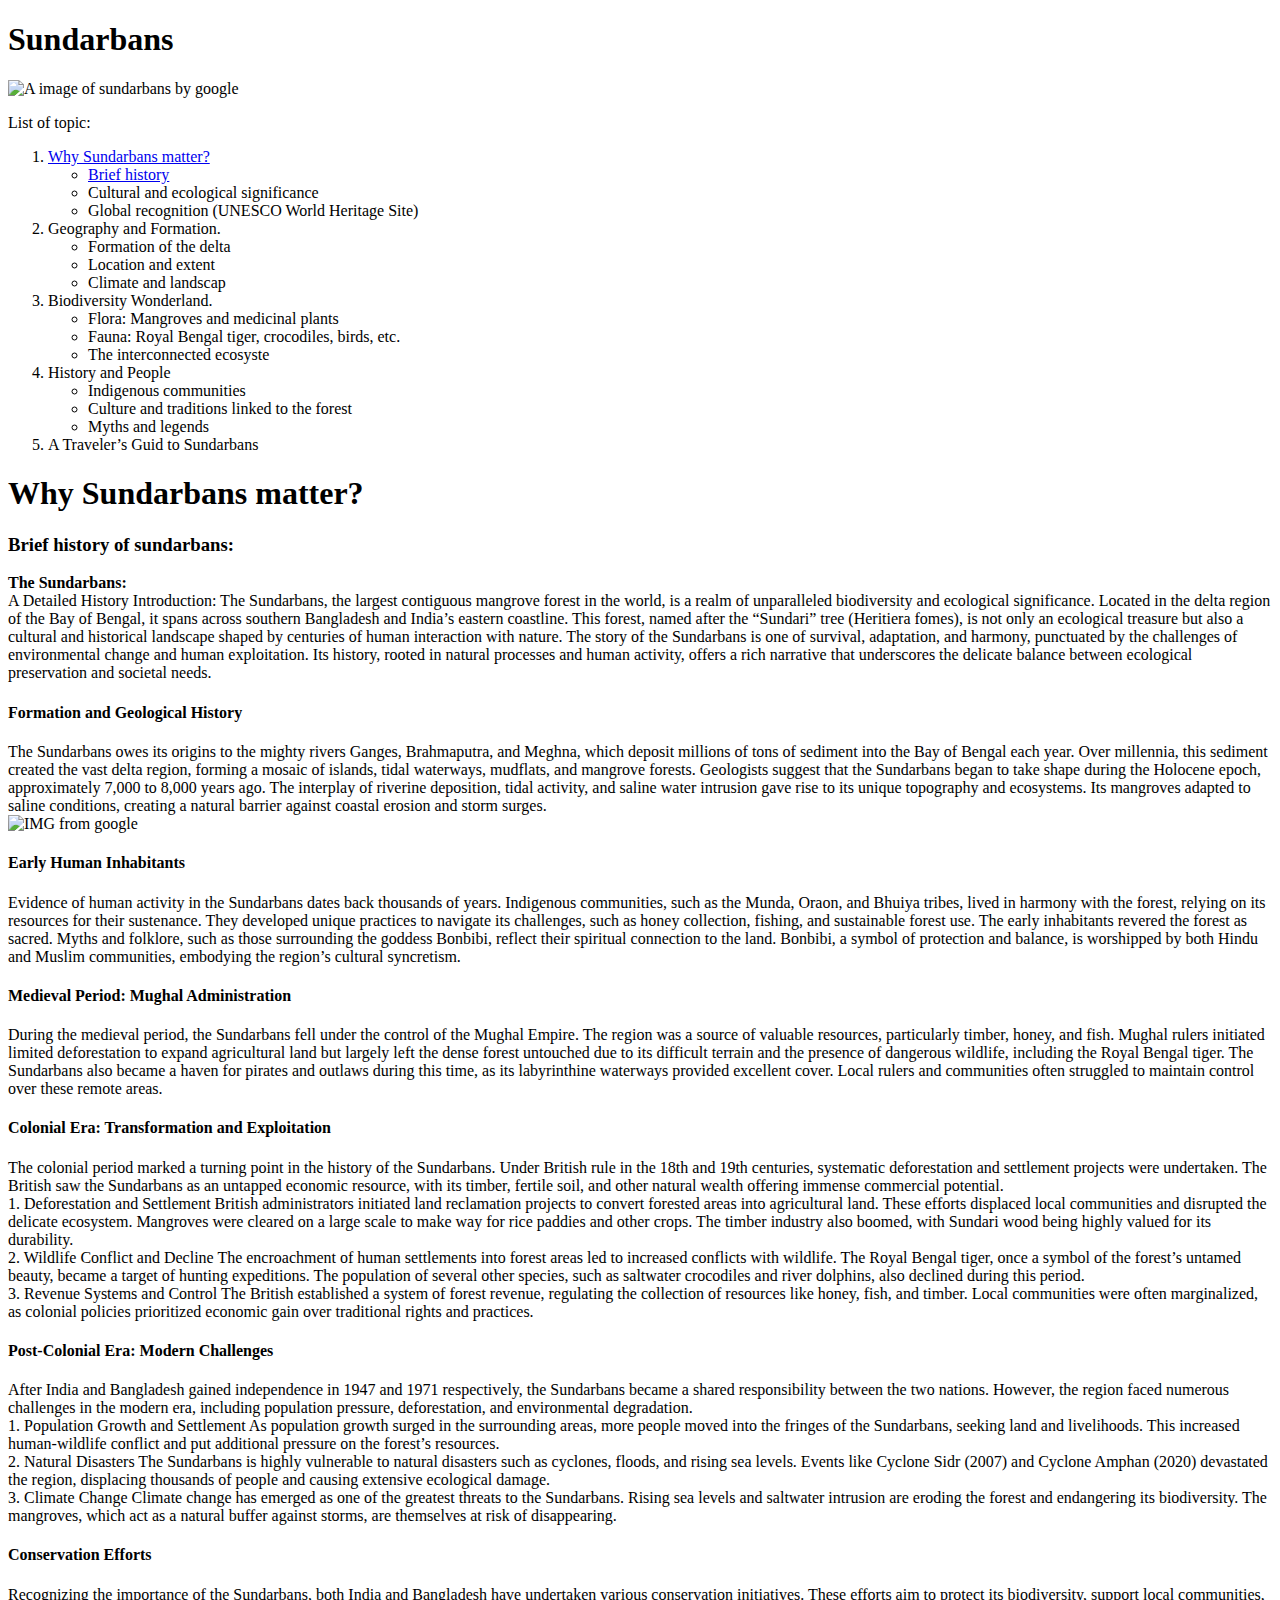
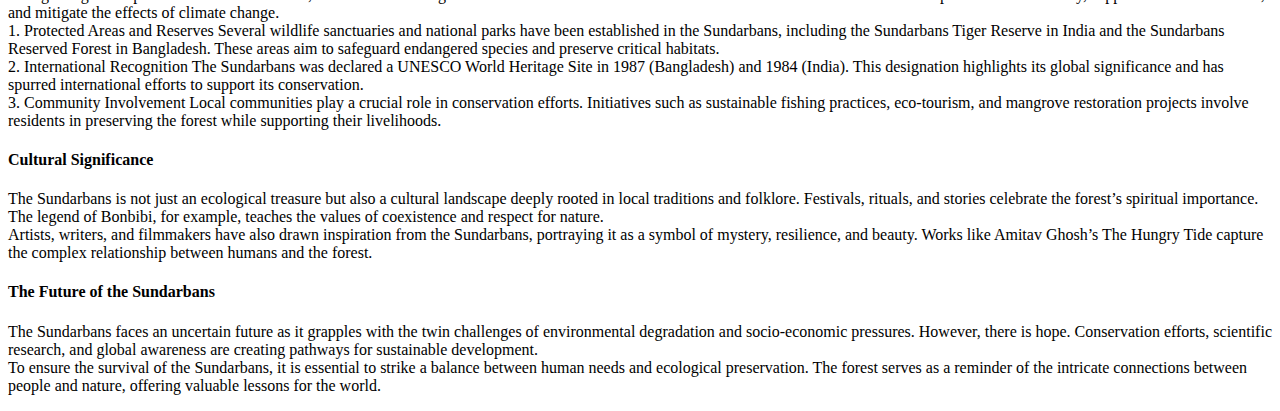
==== index.html @ adf108e5 "index.html" ====
<!DOCTYPE html>
<html>
    <head>
        <title>Sundarbans</title>
        <meta name="Sudarshan's Website" content="About Sundarbans">
        <link rel="stylesheet" href="style.css">
        <script>src="script.js"</script>
    </head>
    <body id="body">
        <header id="header"><h1 id="h">Sundarbans</h1></header>
        <article>
            <img id="img122"src="https://i.ibb.co.com/4mbQgJF/IMG-0339.jpg" alt="A image of sundarbans by google">
            <p id="p1">
                List of topic:
            </p>
           <nav>
               <ol>
                   <li id="list1">
                    <a href="#heading1" >  Why Sundarbans matter?</a>
                   </li>
                   <ul id="ul">
                       <li><a href="#hforp1">Brief history</a></li>
                       <li>
                           	Cultural and ecological significance
                       </li>
                       <li>
            	Global recognition (UNESCO World Heritage Site)
                       </li>
                   </ul>
                <li id="list2"> 
                    Geography and Formation.
                </li>
                   <ul id="ul1">
                       <li>Formation of the delta
                       </li>
                       <li>
                       	Location and extent
                       	</li>
                       <li>
                           	Climate and landscap
                       </li>
                   </ul>
                   <li id="list3">
                       Biodiversity Wonderland.
                   </li>
                   <ul id="ul2">
                       <li>
                           Flora: Mangroves and medicinal plants
                       </li>
                       <li>
                        Fauna: Royal Bengal tiger, crocodiles, birds, etc.
                       </li>
                       <li>
                           The interconnected ecosyste
                       </li>
                   </ul>
                   <li id="list4">
                       History and People
                   </li>
                   <ul id="ul3">
                       <li>
                           Indigenous communities
                       </li>
                       <li>
                    Culture and traditions linked to the forest
                       </li>
                       <li>
                           	Myths and legends
                       </li>
                   </ul>
                   <li id="list5">
                       A Traveler’s Guid to Sundarbans
                   </li>
            </ol>
           </nav>
            <h1 id ="heading1">Why Sundarbans matter?</h1>
            <h3 id="hforp1">Brief history of sundarbans:</h3>
            <p id="brief"> <strong style="color:black">The Sundarbans:</strong><br> A Detailed History

            Introduction:

            The Sundarbans, the largest contiguous mangrove forest in the world, is a realm of unparalleled biodiversity and ecological significance. Located in the delta region of the Bay of Bengal, it spans across southern Bangladesh and India’s eastern coastline. This forest, named after the “Sundari” tree (Heritiera fomes), is not only an ecological treasure but also a cultural and historical landscape shaped by centuries of human interaction with nature.

            The story of the Sundarbans is one of survival, adaptation, and harmony, punctuated by the challenges of environmental change and human exploitation. Its history, rooted in natural processes and human activity, offers a rich narrative that underscores the delicate balance between ecological preservation and societal needs.<br>

           <h4> Formation and Geological History<br></h4>

            The Sundarbans owes its origins to the mighty rivers Ganges, Brahmaputra, and Meghna, which deposit millions of tons of sediment into the Bay of Bengal each year. Over millennia, this sediment created the vast delta region, forming a mosaic of islands, tidal waterways, mudflats, and mangrove forests.

            Geologists suggest that the Sundarbans began to take shape during the Holocene epoch, approximately 7,000 to 8,000 years ago. The interplay of riverine deposition, tidal activity, and saline water intrusion gave rise to its unique topography and ecosystems. Its mangroves adapted to saline conditions, creating a natural barrier against coastal erosion and storm surges.<br>
                <img id="img100"src="https://i.ibb.co.com/VC9P7px/IMG-0341.png" alt="IMG from google">

          <h4>Early Human Inhabitants<br></h4>

            Evidence of human activity in the Sundarbans dates back thousands of years. Indigenous communities, such as the Munda, Oraon, and Bhuiya tribes, lived in harmony with the forest, relying on its resources for their sustenance. They developed unique practices to navigate its challenges, such as honey collection, fishing, and sustainable forest use.

            The early inhabitants revered the forest as sacred. Myths and folklore, such as those surrounding the goddess Bonbibi, reflect their spiritual connection to the land. Bonbibi, a symbol of protection and balance, is worshipped by both Hindu and Muslim communities, embodying the region’s cultural syncretism.<br>

       <h4>   Medieval Period: Mughal Administration<br></h4>

            During the medieval period, the Sundarbans fell under the control of the Mughal Empire. The region was a source of valuable resources, particularly timber, honey, and fish. Mughal rulers initiated limited deforestation to expand agricultural land but largely left the dense forest untouched due to its difficult terrain and the presence of dangerous wildlife, including the Royal Bengal tiger.

            The Sundarbans also became a haven for pirates and outlaws during this time, as its labyrinthine waterways provided excellent cover. Local rulers and communities often struggled to maintain control over these remote areas.<br>

          <h4>Colonial Era: Transformation and Exploitation<br></h4>

            The colonial period marked a turning point in the history of the Sundarbans. Under British rule in the 18th and 19th centuries, systematic deforestation and settlement projects were undertaken. The British saw the Sundarbans as an untapped economic resource, with its timber, fertile soil, and other natural wealth offering immense commercial potential.<br>
                1.	Deforestation and Settlement
            British administrators initiated land reclamation projects to convert forested areas into agricultural land. These efforts displaced local communities and disrupted the delicate ecosystem. Mangroves were cleared on a large scale to make way for rice paddies and other crops. The timber industry also boomed, with Sundari wood being highly valued for its durability.<br>
                2.	Wildlife Conflict and Decline
            The encroachment of human settlements into forest areas led to increased conflicts with wildlife. The Royal Bengal tiger, once a symbol of the forest’s untamed beauty, became a target of hunting expeditions. The population of several other species, such as saltwater crocodiles and river dolphins, also declined during this period.<br>
                3.	Revenue Systems and Control
            The British established a system of forest revenue, regulating the collection of resources like honey, fish, and timber. Local communities were often marginalized, as colonial policies prioritized economic gain over traditional rights and practices.<br>

         <h4>  Post-Colonial Era: Modern Challenges<br></h4>

            After India and Bangladesh gained independence in 1947 and 1971 respectively, the Sundarbans became a shared responsibility between the two nations. However, the region faced numerous challenges in the modern era, including population pressure, deforestation, and environmental degradation.<br>
                1.	Population Growth and Settlement
            As population growth surged in the surrounding areas, more people moved into the fringes of the Sundarbans, seeking land and livelihoods. This increased human-wildlife conflict and put additional pressure on the forest’s resources.<br>
                2.	Natural Disasters
            The Sundarbans is highly vulnerable to natural disasters such as cyclones, floods, and rising sea levels. Events like Cyclone Sidr (2007) and Cyclone Amphan (2020) devastated the region, displacing thousands of people and causing extensive ecological damage.<br>
                3.	Climate Change
            Climate change has emerged as one of the greatest threats to the Sundarbans. Rising sea levels and saltwater intrusion are eroding the forest and endangering its biodiversity. The mangroves, which act as a natural buffer against storms, are themselves at risk of disappearing.<br>

          <h4>  Conservation Efforts<br></h4>

            Recognizing the importance of the Sundarbans, both India and Bangladesh have undertaken various conservation initiatives. These efforts aim to protect its biodiversity, support local communities, and mitigate the effects of climate change.<br>
                1.	Protected Areas and Reserves
            Several wildlife sanctuaries and national parks have been established in the Sundarbans, including the Sundarbans Tiger Reserve in India and the Sundarbans Reserved Forest in Bangladesh. These areas aim to safeguard endangered species and preserve critical habitats.<br>
                2.	International Recognition
            The Sundarbans was declared a UNESCO World Heritage Site in 1987 (Bangladesh) and 1984 (India). This designation highlights its global significance and has spurred international efforts to support its conservation.<br>
                3.	Community Involvement
            Local communities play a crucial role in conservation efforts. Initiatives such as sustainable fishing practices, eco-tourism, and mangrove restoration projects involve residents in preserving the forest while supporting their livelihoods.<br>

          <h4>  Cultural Significance<br></h4>

            The Sundarbans is not just an ecological treasure but also a cultural landscape deeply rooted in local traditions and folklore. Festivals, rituals, and stories celebrate the forest’s spiritual importance. The legend of Bonbibi, for example, teaches the values of coexistence and respect for nature.<br>

            Artists, writers, and filmmakers have also drawn inspiration from the Sundarbans, portraying it as a symbol of mystery, resilience, and beauty. Works like Amitav Ghosh’s The Hungry Tide capture the complex relationship between humans and the forest.<br>

          <h4>The Future of the Sundarbans<br></h4>

            The Sundarbans faces an uncertain future as it grapples with the twin challenges of environmental degradation and socio-economic pressures. However, there is hope. Conservation efforts, scientific research, and global awareness are creating pathways for sustainable development.<br>

            To ensure the survival of the Sundarbans, it is essential to strike a balance between human needs and ecological preservation. The forest serves as a reminder of the intricate connections between people and nature, offering valuable lessons for the world.<br>

            </p>
        </article>
        
    </body>
</html>
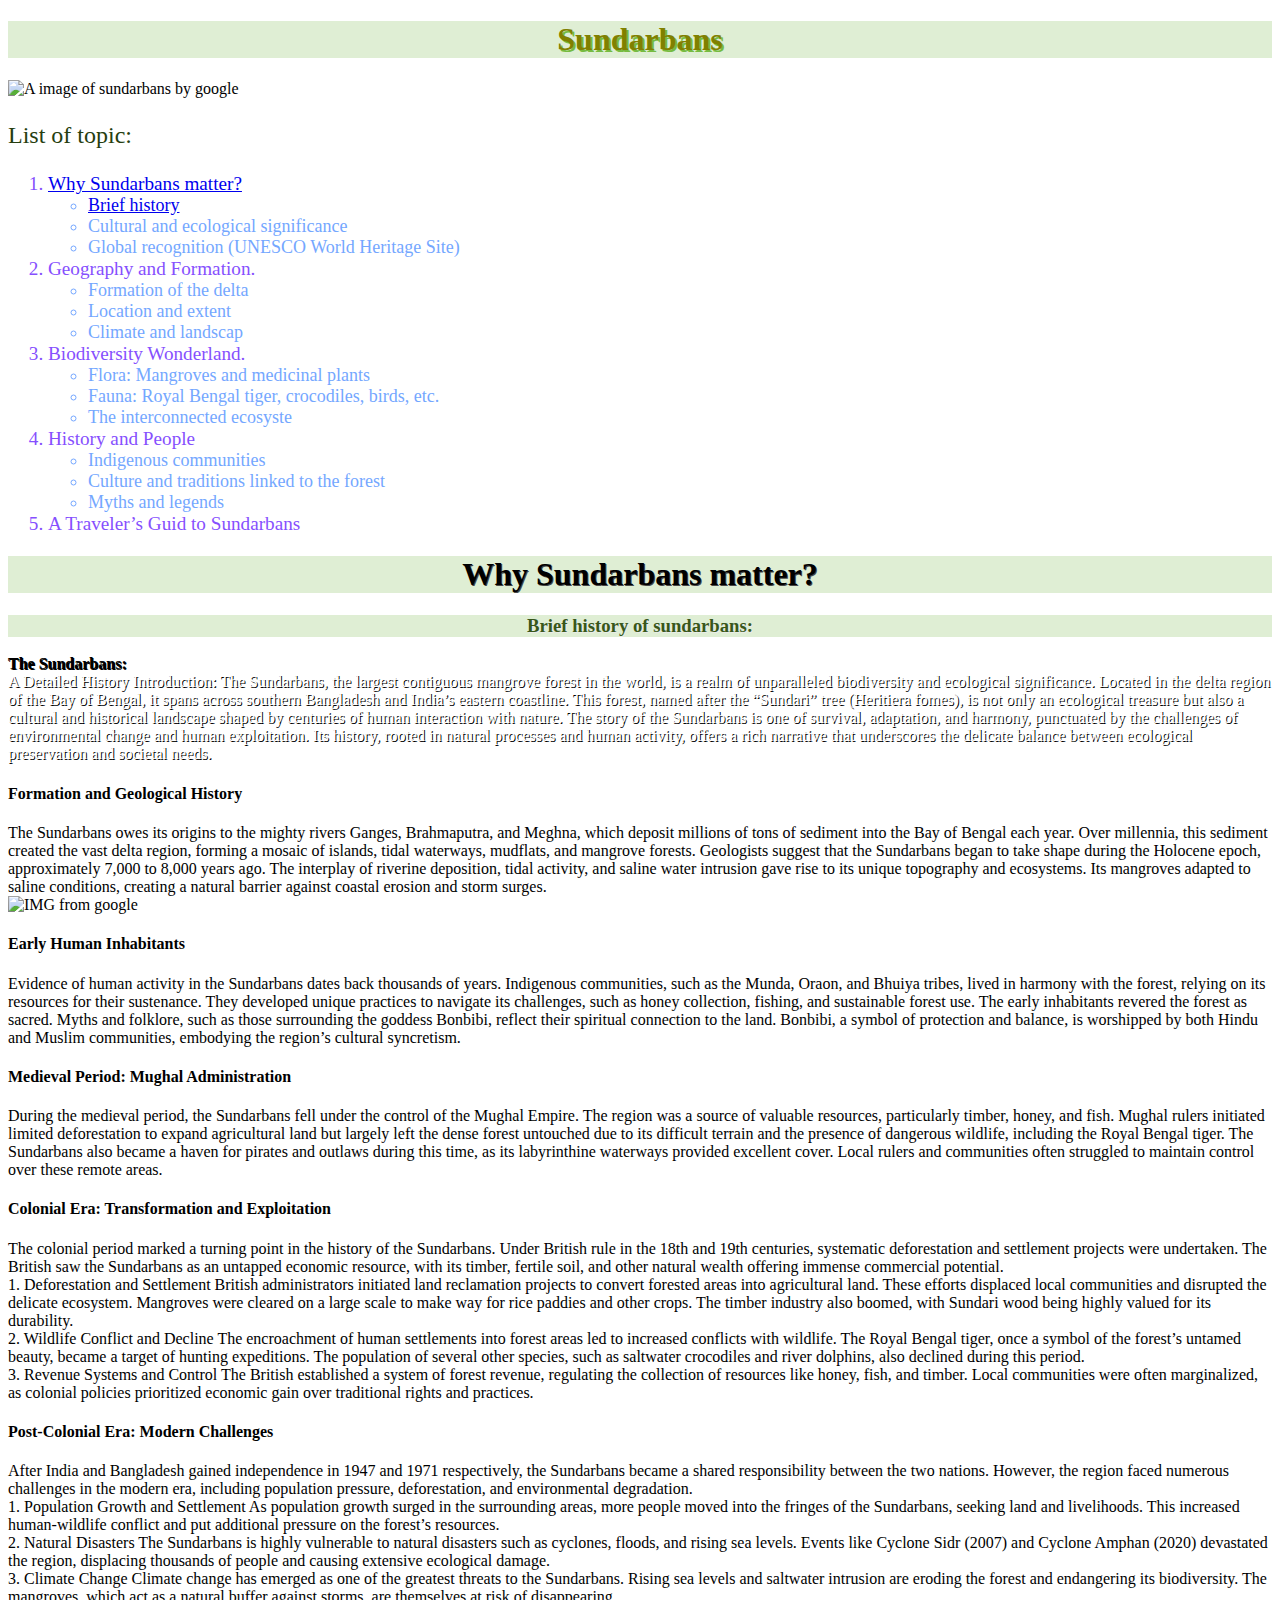
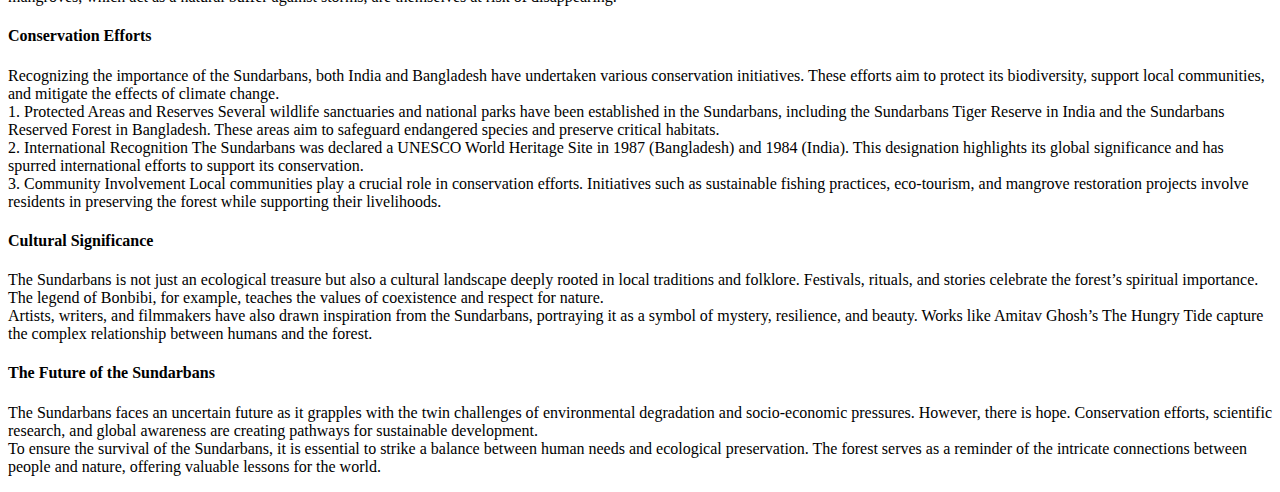
==== commit f32cd522: "index.html" ====
--- a/index.html
+++ b/index.html
@@ -3,9 +3,94 @@
     <head>
         <title>Sundarbans</title>
         <meta name="Sudarshan's Website" content="About Sundarbans">
-        <link rel="stylesheet" href="style.css">
+        <link rel="stylesheet" href="Sundarbans/SStyles.css">
         <script>src="script.js"</script>
     </head>
+    <style>
+        #h{
+  font-size: xx-large;
+  text-align: center;
+  text-shadow: 2px 2px #76bb40;
+  color: olive;
+  background-color: #dfeed4;
+}
+#p1{
+  font-size: x-large;
+  text-align:left ;
+  color: #263e0f;
+}
+#list1{
+  font-size: larger;
+  text-align: left;
+  color: #864ffe;
+}
+#ul{
+  font-size: large;
+  text-align:left;
+  color: #74a7ff;
+}
+#list2{
+  font-size: larger;
+  text-align: left;
+  color: #864ffe;
+}
+#ul1{
+  font-size: large;
+  text-align:left;
+  color: #74a7ff;
+}
+#list3{
+  font-size: larger;
+  text-align: left;
+  color: #864ffe;
+}
+#ul2{
+  font-size: large;
+  text-align:left;
+  color: #74a7ff;
+}
+#list4{
+  font-size: larger;
+  text-align: left;
+  color: #864ffe;
+}
+#ul3{
+  font-size: large;
+  text-align:left;
+  color: #74a7ff;
+}
+#list5{
+  font-size: larger;
+  text-align: left;
+  color: #864ffe;
+}
+#heading1{
+  text-align:center;
+  color: #000000;
+  text-shadow: 1px 1px #474747;
+   background-color: #dfeed4;
+}
+#hforp1{
+  text-align: center;
+  color: #38571a;
+  text-shadow: 1px 1px #ebebeb;
+   background-color: #dfeed4;
+}
+#brief{
+   background-image:url("https://i.ibb.co.com/GxVYPfb/IMG-0340.jpg");
+  color: #ffffff;
+  text-shadow: 1px 1px #000000;
+}
+#img122{
+  width:100%;
+  hight:auto;
+}
+#img100{
+  width:100%;
+  hight:auto;
+}
+
+    </style>
     <body id="body">
         <header id="header"><h1 id="h">Sundarbans</h1></header>
         <article>
